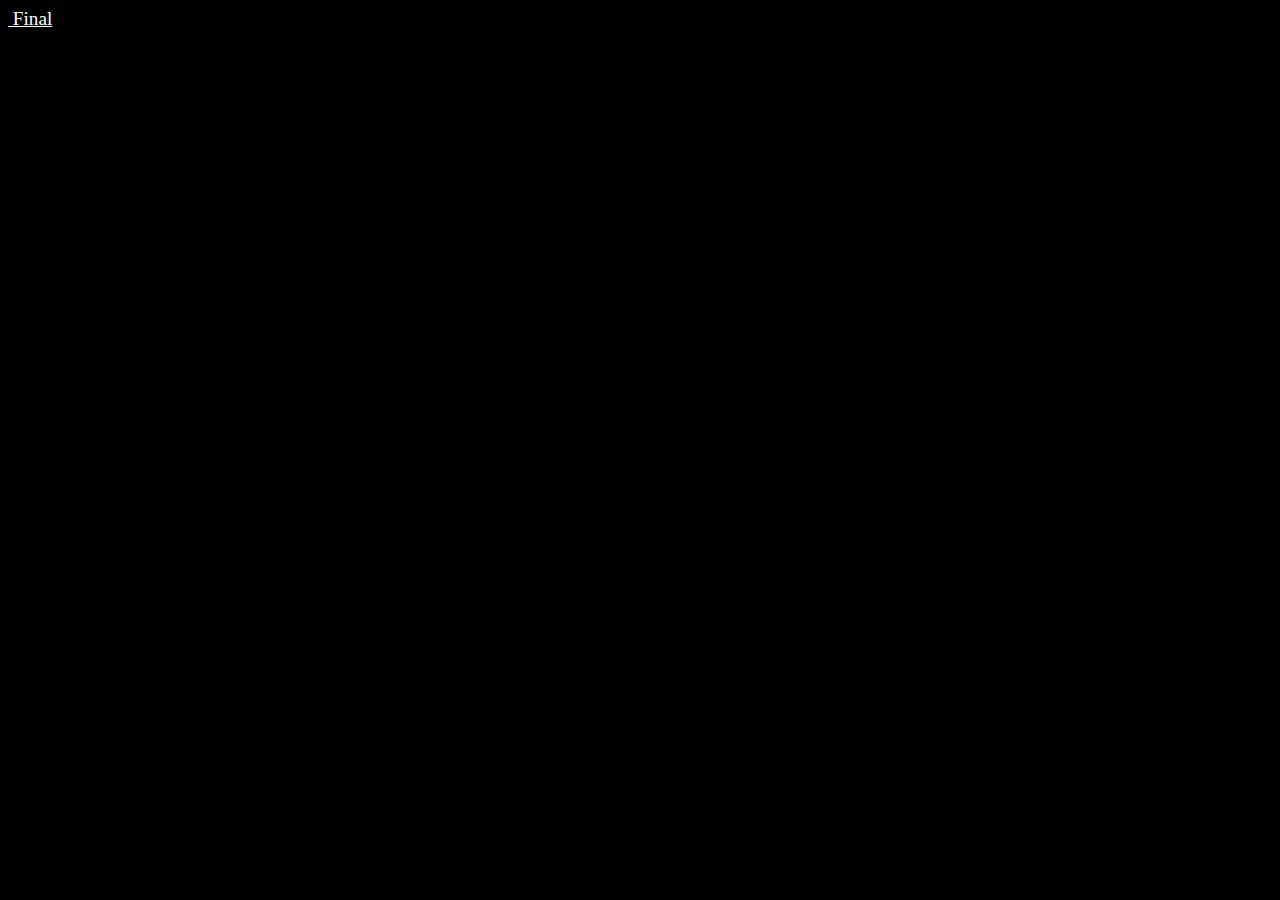
==== index.html @ cbeeca26 "Initial commit" ====
<!DOCTYPE html>
<html lang="en">
<head>
  <meta charset="UTF-8">
  <meta http-equiv="X-UA-Compatible" content="IE=edge">
  <meta name="viewport" content="width=device-width, initial-scale=1.0">
  <title>Final</title>
  <link rel="stylesheet" href="css/style.css">
</head>
<body>
  <img src="" alt="">
  <p1>Final</p1>
</body>
</html>
---- css/style.css ----
body{
  color: white;
  background-color: black;
  font-family: verdana;
  font-size: 120%;
  text-decoration: underline;
}
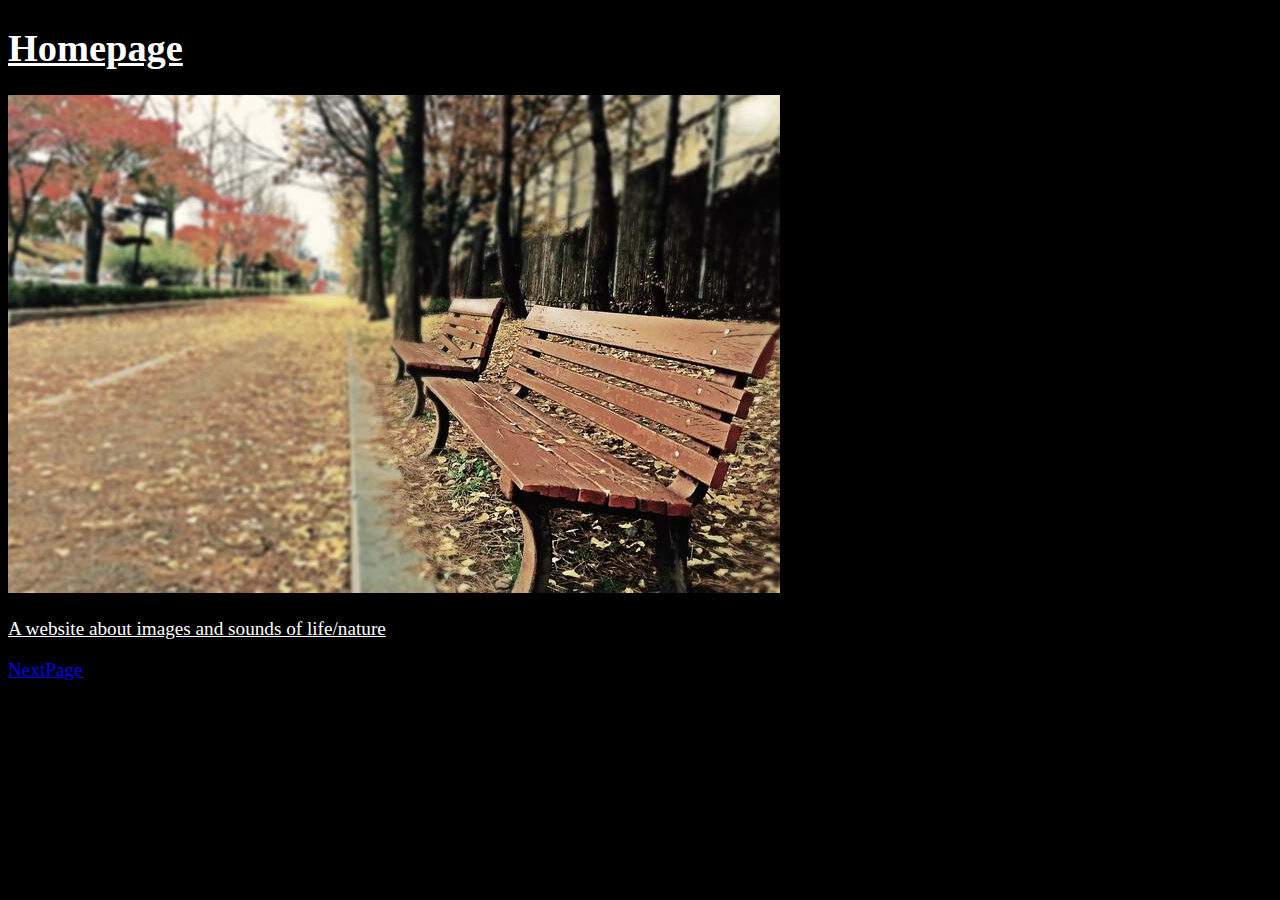
==== commit 62335376: "Everything" ====
--- a/index.html
+++ b/index.html
@@ -4,11 +4,15 @@
   <meta charset="UTF-8">
   <meta http-equiv="X-UA-Compatible" content="IE=edge">
   <meta name="viewport" content="width=device-width, initial-scale=1.0">
-  <title>Final</title>
+  <title>Homepage</title>
   <link rel="stylesheet" href="css/style.css">
-</head>
+</head> 
 <body>
-  <img src="" alt="">
-  <p1>Final</p1>
+  <h1>Homepage</h1>
+  <img src="images/Bench2.jpg" 
+    alt="Bench">
+  <p style= "text-align:left;">A website about images and sounds of life/nature</p>
+  <p1></p1>
+  <a href="page2.html">NextPage</a>
 </body>
 </html>